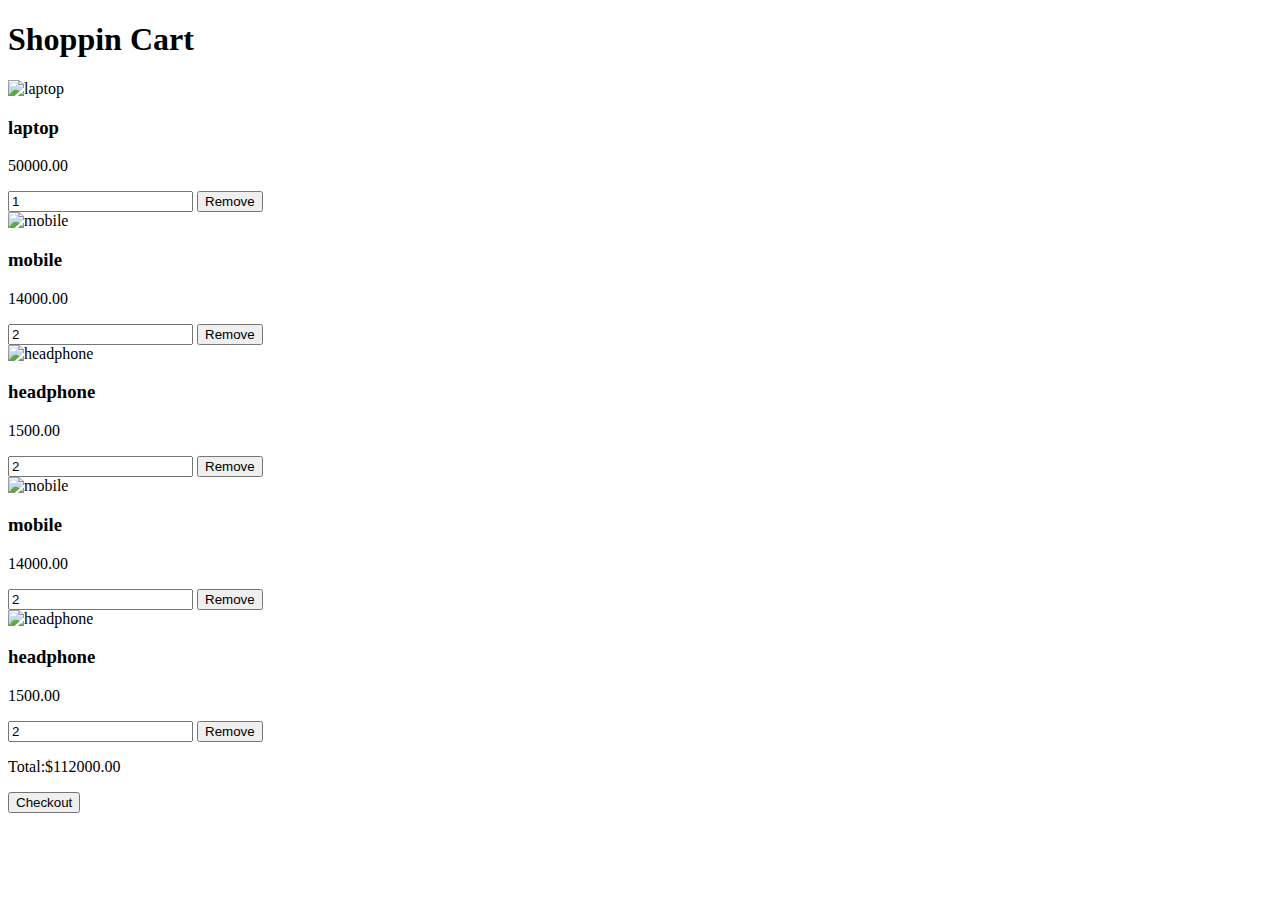
==== cart.html @ 639ed876 "Ecommerce app" ====
<!DOCTYPE html>
<html>
  <head>
    <meta charset="UTF-8" />
    <meta name="viewport" content="width=device-width, initial-scale=1.0" />
    <title>Cart</title>
    <link rel="stylesheet" href="style2.css" />
  </head>
  <body>
    <div class="cart-container">
      <h1 class="cart-title">Shoppin Cart</h1>
      <div class="cart-items-container" id="cart-items">
        <!-- cart items will be appended here -->
      </div>
      <div class="cart-summary">
        <p id="cart-total">Total:$0.00</p>
        <button class="cart-checkout-button" id="checkout-button">
          Checkout
        </button>
      </div>
    </div>
    <script>
      //Function to load cart items
      function initializeCart() {
        localStorage.clear();
        const initialCart = [
          {
            id: 1,
            name: "laptop",
            price: 50000,
            quantity: 1,
            image:
              "https://plus.unsplash.com/premium_photo-1681666713677-8bd559bef6bb?w=500&auto=format&fit=crop&q=60&ixlib=rb-4.0.3&ixid=M3wxMjA3fDB8MHxzZWFyY2h8OXx8bGFwdG9wfGVufDB8fDB8fHww",
          },
          {
            id: 2,
            name: "mobile",
            price: 14000,
            quantity: 2,
            image:
              "https://images.unsplash.com/photo-1529653762956-b0a27278529c?w=500&auto=format&fit=crop&q=60&ixlib=rb-4.0.3&ixid=M3wxMjA3fDB8MHxzZWFyY2h8N3x8bW9iaWxlfGVufDB8fDB8fHww",
          },
          {
            id: 3,
            name: "headphone",
            price: 1500,
            quantity: 2,
            image:
              "https://images.unsplash.com/photo-1505740420928-5e560c06d30e?w=500&auto=format&fit=crop&q=60&ixlib=rb-4.0.3&ixid=M3wxMjA3fDB8MHxzZWFyY2h8Nnx8aGVhZHBob25lc3xlbnwwfHwwfHx8MA%3D%3D",
          },
          {
            id: 4,
            name: "mobile",
            price: 14000,
            quantity: 2,
            image:
              "https://images.unsplash.com/photo-1529653762956-b0a27278529c?w=500&auto=format&fit=crop&q=60&ixlib=rb-4.0.3&ixid=M3wxMjA3fDB8MHxzZWFyY2h8N3x8bW9iaWxlfGVufDB8fDB8fHww",
          },
          {
            id: 5,
            name: "headphone",
            price: 1500,
            quantity: 2,
            image:
              "https://images.unsplash.com/photo-1505740420928-5e560c06d30e?w=500&auto=format&fit=crop&q=60&ixlib=rb-4.0.3&ixid=M3wxMjA3fDB8MHxzZWFyY2h8Nnx8aGVhZHBob25lc3xlbnwwfHwwfHx8MA%3D%3D",
          },
        ];

        //check if cart is already in local storage
        if (!localStorage.getItem("cart")) {
          //if not store the initial cart item in local storage
          localStorage.setItem("cart", JSON.stringify(initialCart));
        }
      }

      document.addEventListener("DOMContentLoaded", () => {
        initializeCart();
        const cartItemsContainer = document.getElementById("cart-items");
        const cartTotalElement = document.getElementById("cart-total");
        const checkoutButton = document.getElementById("checkout-button");

        //Function to load cart item and displaying them on the cart page
        function loadCartItems() {
          const cart = JSON.parse(localStorage.getItem("cart")) || [];
          if (cart.length > 0) {
            cartItemsContainer.innerHTML = "";
            cart.forEach((product, index) => {
              const item = document.createElement("div");
              item.className = "cart-item";

              item.innerHTML = `
                <img src="${product.image}" alt="${product.name}">
                <div class="cart-item-details">
                    <h3 class="cart-item-title">${product.name}</h3>
                    <p class="cart-item-price">${product.price.toFixed(2)}</p>
                    <div class="cart-item-actions">
                        <input type="number" value="${
                          product.quantity
                        }" min="1" class="quantity-input">
                        <button class="remove-button">Remove</button>
                    </div>
                </div>
                `;
              cartItemsContainer.appendChild(item);

              //Add event Listener
              const removeButton = item.querySelector(".remove-button");
              const quantityInput = item.querySelector(".quantity-input");

              removeButton.addEventListener("click", () => {
                cart.splice(index, 1);
                localStorage.setItem("cart", JSON.stringify(cart));
                loadCartItems();
              });

              quantityInput.addEventListener("change", (event) => {
                product.quantity = parseInt(event.target.value);
                localStorage.setItem("cart", JSON.stringify(cart));
                updateCartTotal();
              });
            });
            updateCartTotal();
          } else {
            cartItemsContainer.innerHTML = "<p>Your cart it empty</p>";
          }
        }
        //function to update the cart total
        function updateCartTotal() {
          let total = 0;
          const cart = JSON.parse(localStorage.getItem("cart")) || [];
          cart.forEach((item) => {
            total += item.price * item.quantity;
          });
          cartTotalElement.textContent = `Total:$${total.toFixed(2)}`;
        }
        loadCartItems();

        //Handle checkout button
        checkoutButton.addEventListener("click", () => {
          alert("procedding to checkout");
        });
      });
    </script>
  </body>
</html>
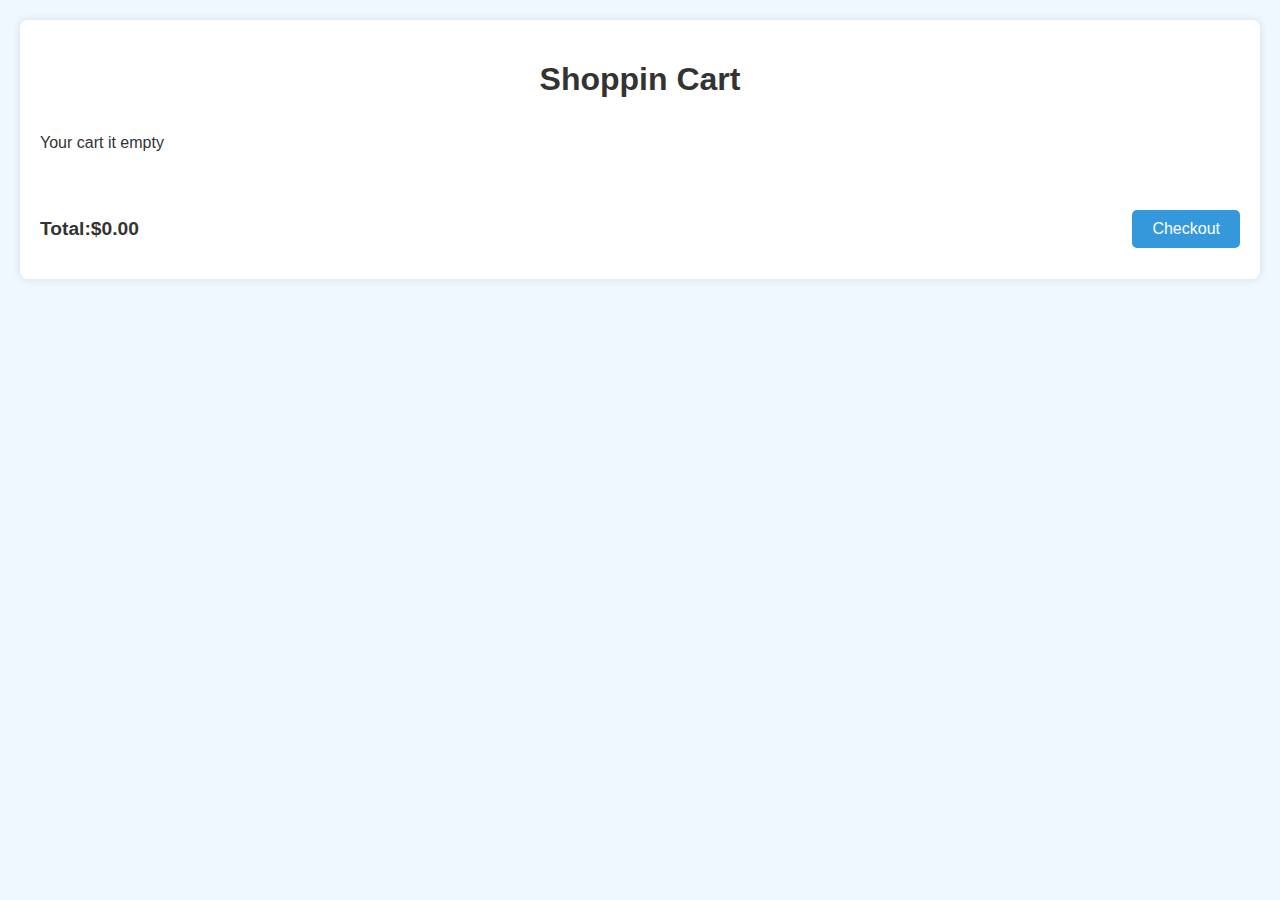
==== commit eed2073a: "code modulerization" ====
--- a/cart.html
+++ b/cart.html
@@ -4,7 +4,7 @@
     <meta charset="UTF-8" />
     <meta name="viewport" content="width=device-width, initial-scale=1.0" />
     <title>Cart</title>
-    <link rel="stylesheet" href="style2.css" />
+    <link rel="stylesheet" href="style.css" />
   </head>
   <body>
     <div class="cart-container">
@@ -20,61 +20,7 @@
       </div>
     </div>
     <script>
-      //Function to load cart items
-      function initializeCart() {
-        localStorage.clear();
-        const initialCart = [
-          {
-            id: 1,
-            name: "laptop",
-            price: 50000,
-            quantity: 1,
-            image:
-              "https://plus.unsplash.com/premium_photo-1681666713677-8bd559bef6bb?w=500&auto=format&fit=crop&q=60&ixlib=rb-4.0.3&ixid=M3wxMjA3fDB8MHxzZWFyY2h8OXx8bGFwdG9wfGVufDB8fDB8fHww",
-          },
-          {
-            id: 2,
-            name: "mobile",
-            price: 14000,
-            quantity: 2,
-            image:
-              "https://images.unsplash.com/photo-1529653762956-b0a27278529c?w=500&auto=format&fit=crop&q=60&ixlib=rb-4.0.3&ixid=M3wxMjA3fDB8MHxzZWFyY2h8N3x8bW9iaWxlfGVufDB8fDB8fHww",
-          },
-          {
-            id: 3,
-            name: "headphone",
-            price: 1500,
-            quantity: 2,
-            image:
-              "https://images.unsplash.com/photo-1505740420928-5e560c06d30e?w=500&auto=format&fit=crop&q=60&ixlib=rb-4.0.3&ixid=M3wxMjA3fDB8MHxzZWFyY2h8Nnx8aGVhZHBob25lc3xlbnwwfHwwfHx8MA%3D%3D",
-          },
-          {
-            id: 4,
-            name: "mobile",
-            price: 14000,
-            quantity: 2,
-            image:
-              "https://images.unsplash.com/photo-1529653762956-b0a27278529c?w=500&auto=format&fit=crop&q=60&ixlib=rb-4.0.3&ixid=M3wxMjA3fDB8MHxzZWFyY2h8N3x8bW9iaWxlfGVufDB8fDB8fHww",
-          },
-          {
-            id: 5,
-            name: "headphone",
-            price: 1500,
-            quantity: 2,
-            image:
-              "https://images.unsplash.com/photo-1505740420928-5e560c06d30e?w=500&auto=format&fit=crop&q=60&ixlib=rb-4.0.3&ixid=M3wxMjA3fDB8MHxzZWFyY2h8Nnx8aGVhZHBob25lc3xlbnwwfHwwfHx8MA%3D%3D",
-          },
-        ];
-
-        //check if cart is already in local storage
-        if (!localStorage.getItem("cart")) {
-          //if not store the initial cart item in local storage
-          localStorage.setItem("cart", JSON.stringify(initialCart));
-        }
-      }
-
       document.addEventListener("DOMContentLoaded", () => {
-        initializeCart();
         const cartItemsContainer = document.getElementById("cart-items");
         const cartTotalElement = document.getElementById("cart-total");
         const checkoutButton = document.getElementById("checkout-button");
--- a/style.css
+++ b/style.css
@@ -0,0 +1,603 @@
+html,
+body {
+  margin: 0;
+  padding: 0;
+  font-family: Arial, Helvetica, sans-serif;
+  background-color: aliceblue;
+  color: #333;
+}
+.navbar {
+  background-color: rgb(243, 60, 10);
+  color: black;
+  padding: 1rem;
+  display: flex;
+  justify-content: space-between;
+  text-align: center;
+}
+.logo-container {
+  margin-left: 1rem;
+  padding-left: 1rem;
+}
+.logo {
+  height: 50px;
+}
+.nav-links {
+  display: flex;
+  list-style: none;
+  padding-right: 1rem;
+  transition: transform 0.3s ease;
+}
+.nav-links li a {
+  color: #d8f500;
+  text-decoration: none;
+  padding: 0.5rem;
+  font-weight: bold;
+}
+.nav-links li a:hover {
+  transform: translateY(-5px);
+  color: rgb(0, 255, 34);
+}
+.container {
+  width: 90%;
+  max-width: 1200px;
+  margin: 0 auto;
+  padding: 0 1em;
+}
+.hero {
+  padding: 4rem 0;
+  background-color: #000000;
+  color: #fff;
+  text-align: center;
+}
+
+.hero h2 {
+  font-size: 2.5em;
+  margin-bottom: 0.5em;
+}
+.hero p {
+  font-size: 1.2em;
+  margin-bottom: 2em;
+}
+.cta-button {
+  padding: 0.75em 1.5em;
+  font-size: 1em;
+  border-radius: 4px;
+  border: none;
+  background-color: rgb(243, 60, 10);
+  cursor: pointer;
+  transition: transform 0.3s ease;
+}
+.cta-button:hover {
+  transform: translateY(-5px);
+  background-color: aquamarine;
+}
+.categories {
+  padding: 4rem 0;
+  text-align: center;
+  background-color: #000000;
+}
+.categories h2 {
+  font-size: 2em;
+  color: #fff;
+  margin-bottom: 1em;
+}
+.grid {
+  display: flex;
+  /* grid-template-columns: repeat(4, 1fr); */
+  justify-content: center;
+  gap: 30px;
+}
+.category {
+  padding: 1em;
+  background-color: #0e170f;
+  border-radius: 4px;
+  color: #fff;
+  text-align: center;
+  font-size: 0.9em;
+  box-shadow: 0 4px 8px #252121;
+  transition: transform 0.3s ease-in-out;
+  overflow: hidden;
+}
+.category img {
+  width: 100%;
+  height: auto;
+  border-radius: 4px;
+  animation: fadeIn 0.5s ease-out forwards;
+}
+.category h3 {
+  font-size: 1em;
+}
+.category:hover {
+  transform: scale(1.05);
+}
+.featured-products {
+  padding: 4rem 0;
+  text-align: center;
+  background-color: #000000;
+}
+.featured-products h2 {
+  font-size: 2em;
+  margin-bottom: 1em;
+  color: #fff;
+}
+.product {
+  padding: 1em;
+  background-color: #0e170f;
+  border-radius: 4px;
+  color: #fff;
+  text-align: center;
+  font-size: 0.9em;
+  box-shadow: 0 4px 8px #252121;
+  transition: transform 0.3s ease-in-out;
+  overflow: hidden;
+}
+.product img {
+  width: 100%;
+  height: auto;
+  border-radius: 4px;
+  animation: fadeIn 0.5s ease-out forwards;
+}
+.product h3 {
+  font-size: 1em;
+}
+.product p {
+  font-size: 0.9em;
+  color: rgb(243, 60, 10);
+}
+.product:hover {
+  transform: scale(1.05);
+}
+
+@keyframes fadeIn {
+  from {
+    opacity: 0;
+    transform: translateY(20px);
+  }
+  to {
+    opacity: 1;
+    transform: translateY(0);
+  }
+}
+.hero {
+  position: relative;
+}
+.offer-text {
+  position: absolute;
+  bottom: 2px;
+  left: 43%;
+  transform: translateY(-50%);
+  font-size: 0.65em !important;
+  color: rgb(0, 0, 0);
+  background-color: #f6ff00;
+  padding: 4px 10px;
+  border-radius: 5px;
+  margin-top: 10px;
+  animation: flash 2s ease-out infinite !important;
+  z-index: 3;
+}
+@keyframes flash {
+  0% {
+    opacity: 0;
+  }
+  50% {
+    opacity: 1;
+  }
+  100% {
+    opacity: 0;
+  }
+}
+.testimonials {
+  padding: 4rem 0;
+  text-align: center;
+  background-color: rgb(18 14 11);
+}
+.testimonials h2 {
+  color: #fff;
+  font-size: 2em;
+  margin-bottom: 1em;
+}
+.testimonial {
+  padding: 2em;
+  background-color: orangered;
+  border-radius: 8px;
+  box-shadow: 0 4px 8px rgba(0, 0, 0, 0.1);
+  font-size: 0.9em;
+  transition: transform 0.3s ease;
+}
+.testimonial h3 {
+  font-size: 0.9em;
+  margin-top: 1em;
+  /* color: #fff; */
+}
+.testimonial p {
+  font-size: 1em;
+  font-style: italic;
+  color: #fff;
+}
+.testimonial:hover {
+  transform: translateY(-10px);
+}
+@media (max-width: 768px) {
+  .grid {
+    grid-template-columns: repeat(2, 1fr);
+  }
+}
+
+@media (max-width: 480px) {
+  .grid {
+    grid-template-columns: 1fr;
+  }
+}
+
+@media (max-width: 776px) {
+  .navbar {
+    flex-wrap: wrap;
+    padding: 0.5em;
+    justify-content: center;
+    text-align: center;
+  }
+  .logo-container {
+    margin: 0;
+    padding: 0.5em;
+    text-align: center;
+  }
+  .nav-links {
+    display: flex;
+    flex-wrap: wrap;
+    justify-content: center;
+    align-items: center;
+    padding: 0;
+    margin-top: 1em;
+  }
+  .nav-links li {
+    margin: 0.5em;
+  }
+  .nav-links a {
+    padding: 0.5em;
+  }
+}
+
+@media (max-width: 980px) and(min-width:769px) {
+  .grid {
+    grid-template-columns: repeat(4, 1fr);
+  }
+}
+
+@media (max-width: 768px) and (min-width: 481px) {
+  .grid {
+    grid-template-columns: repeat(
+      2,
+      1fr
+    ); /* Display 2 cards per row for screens between 481px and 768px */
+  }
+}
+
+@media (max-width: 480px) {
+  .grid {
+    grid-template-columns: 1fr; /* Display 1 card per row for screens below 480px */
+  }
+}
+.footer {
+  background-color: #ddd;
+  color: #333;
+  text-align: center;
+  padding: 1em 0;
+}
+
+.footer p {
+  margin: 0;
+}
+
+.form-body,
+.form-html {
+  margin: 0;
+  padding: 0;
+  font-family: Arial, Helvetica, sans-serif;
+  background-color: #391235;
+  display: flex;
+  justify-content: center;
+  align-items: center;
+  height: 100vh;
+}
+.form {
+  display: none;
+}
+#signin-tab:checked ~ .signin-form,
+#signup-tab:checked ~ .signup-form {
+  display: block;
+}
+form {
+  margin-top: 1em;
+  display: flex;
+  flex-direction: column;
+  align-items: center;
+}
+input[type="text"],
+input[type="password"],
+input[type="email"] {
+  width: 100%;
+  padding: 1em;
+  margin-bottom: 1em;
+  border-radius: 4px;
+  font-size: 1em;
+  box-sizing: border-box;
+  border: 1px solid #ccc;
+}
+button[type="submit"] {
+  width: 100%;
+  padding: 1em;
+  margin-bottom: 1em;
+  border: none;
+  border-radius: 4px;
+  font-size: 1em;
+  background-color: #333;
+  color: #fff;
+  cursor: pointer;
+  transition: background-color 0.3s ease;
+}
+button[type="submit"]:hover {
+  background-color: #ff4500;
+}
+.form-label {
+  cursor: pointer;
+  padding: 1em 2em;
+  background-color: #000000;
+  display: inline-block;
+  margin: 0.5em;
+  border-radius: 4px 4px 0 0;
+  transition: background-color 0.3s ease;
+  color: #00ff5e;
+  font-weight: bolder;
+}
+
+.form-text {
+  font-size: 0.9em;
+  margin-top: 1em;
+}
+.form-text label:hover {
+  text-decoration: underline;
+}
+.form-container {
+  width: 100%;
+  padding: 2em;
+  max-width: 400px;
+  text-align: center;
+  background-color: #efc600;
+  border-radius: 8px;
+  box-shadow: 0 0 10px rgba(0, 0, 0, 0.1);
+}
+/* Product Features Comparison Table Styles */
+.product-features {
+  padding: 3em 0;
+  background-color: #1b1b1b;
+  text-align: center;
+}
+.product-features h2 {
+  margin-top: 0px;
+  font-size: 2em;
+  margin-bottom: 1em;
+  color: #fff;
+}
+.comparison-table {
+  width: 100%;
+  margin-top: 2em;
+  border-collapse: collapse;
+  border: 2px solid #ff4500;
+}
+.comparison-table th,
+.comparison-table td {
+  padding: 1em;
+  border: 1px solid #dddddd;
+}
+.comparison-table th {
+  background-color: #ff6347;
+  color: #fff;
+  font-weight: bold;
+}
+.comparison-table td {
+  text-align: center;
+  color: #fff;
+}
+.comparison-table tbody tr:last-child td {
+  border-bottom: none;
+}
+@media (max-width: 480px) {
+  .grid {
+    grid-template-columns: 1fr;
+  }
+  .testimonial .grid {
+    grid-template-columns: 1fr;
+  }
+  .comparison-table-wrapper {
+    overflow-x: auto;
+    -webkit-overflow-scrolling: touch;
+  }
+  .comparison-table table {
+    width: 100%;
+    table-layout: auto;
+  }
+  .comparison-table th,
+  .comparison-table td {
+    padding: 8px;
+    text-align: left;
+  }
+}
+
+@keyframes flash {
+  0% {
+    opacity: 0;
+  }
+  50% {
+    opacity: 1;
+  }
+  100% {
+    opacity: 1;
+  }
+}
+.hero h2,
+.hero p {
+  animation: flash 2s forwards;
+}
+.cart-container {
+  max-width: 1200px;
+  margin: 20px auto;
+  padding: 20px;
+  background-color: #fff;
+  border-radius: 8px;
+  box-shadow: 0 0 10px rgba(0, 0, 0, 0.1);
+}
+.cart-title {
+  text-align: center;
+  color: #333;
+  margin-bottom: 20px;
+  font-size: 2rem;
+}
+.cart-items-container {
+  display: flex;
+  flex-wrap: wrap;
+  gap: 20px;
+  justify-content: space-between;
+}
+.cart-item {
+  background: #fff;
+  border: 1px solid #ddd;
+  border-radius: 8px;
+  padding: 15px;
+  box-shadow: 0 2px 5px rgba(0, 0, 0, 0.1);
+  display: flex;
+  flex-direction: column;
+  align-items: center;
+  position: relative;
+  box-sizing: border-box;
+  width: calc(25% - 20px); /*Ensure four items per row*/
+}
+.cart-item img {
+  max-width: 100%;
+  border-radius: 8px;
+  height: auto;
+}
+.cart-item-details {
+  display: flex;
+  flex-direction: column;
+  align-items: center;
+  width: 100%;
+  margin-top: 10px;
+}
+.cart-item-title {
+  font-weight: bold;
+  color: #333;
+  text-align: center;
+  min-height: 3em;
+}
+.cart-item-price {
+  font-weight: bold;
+  color: #333;
+  text-align: center;
+  margin-top: 5px;
+  min-height: 2em;
+}
+.cart-item-actions {
+  display: flex;
+  justify-content: space-between;
+  align-items: center;
+  width: 100%;
+  margin-top: 10px;
+}
+.quantity-input {
+  width: 50px;
+  text-align: center;
+  border: 1px solid #ddd;
+  border-radius: 4px;
+  font-size: 0.9rem;
+  padding: 5px;
+}
+.remove-button {
+  background-color: #e74c3c;
+  color: #fff;
+  border: none;
+  border-radius: 4px;
+  padding: 5px 10px;
+  cursor: pointer;
+  font-size: 0.9rem;
+}
+.cart-checkout-button {
+  background-color: #3498db;
+  color: #fff;
+  border: none;
+  border-radius: 5px;
+  padding: 10px 20px;
+  cursor: pointer;
+  font-size: 1rem;
+}
+.cart-summary {
+  display: flex;
+  justify-content: space-between;
+  align-items: center;
+  margin-top: 30px;
+}
+#cart-total {
+  font-size: 1.2rem;
+  font-weight: bold;
+}
+.featured-products .grid {
+  display: grid;
+  grid-template-columns: repeat(auto-fit, minmax(220px, 1fr));
+  gap: 20px;
+  justify-content: center;
+}
+.product {
+  display: flex;
+  flex-direction: column;
+  border: 1px solid #ddd;
+  border-radius: 8px;
+  overflow: hidden;
+  background-color: #d8e2cc;
+  text-align: center;
+  padding: 16px;
+  box-shadow: 0 2px 5px rgba(224, 215, 215, 0.1);
+  box-sizing: border-box;
+  height: 380px; /* Adjust height to ensure all cards have the same height */
+}
+.product img {
+  width: 100%;
+  height: 200px; /* Fixed height for images */
+  object-fit: fill; /* Ensure images cover the container */
+  margin-bottom: 10px; /* Space below the image */
+}
+.product h3 {
+  color: #000000;
+  margin: 0;
+  font-size: 0.8em;
+  height: 60px; /* Fixed height for product title */
+  overflow: hidden; /* Hide overflow text */
+  text-overflow: ellipsis; /* Add ellipsis for overflow text */
+}
+.product p {
+  margin: 10px 0; /* Space around the price */
+  font-size: 1.1em;
+  color: #333;
+  height: 30px; /* Fixed height for price */
+  overflow: hidden; /* Hide overflow text */
+  text-overflow: ellipsis; /* Add ellipsis for overflow text */
+}
+.product .description {
+  flex-grow: 1; /* Allow description to take up remaining space */
+  margin: 0 0 10px 0; /* Space below the description */
+  height: 60px; /* Fixed height for description */
+  overflow: hidden; /* Hide overflow text */
+  text-overflow: ellipsis; /* Add ellipsis for overflow text */
+}
+@media (max-width: 300px) {
+  .featured-products .product {
+    height: auto; /* Allow flexibility on smaller screens */
+  }
+
+  .featured-products .product img {
+    height: auto; /* Adjust image height on smaller screens */
+  }
+
+  .featured-products .product h3,
+  .featured-products .product p {
+    height: auto; /* Adjust text height on smaller screens */
+  }
+}
